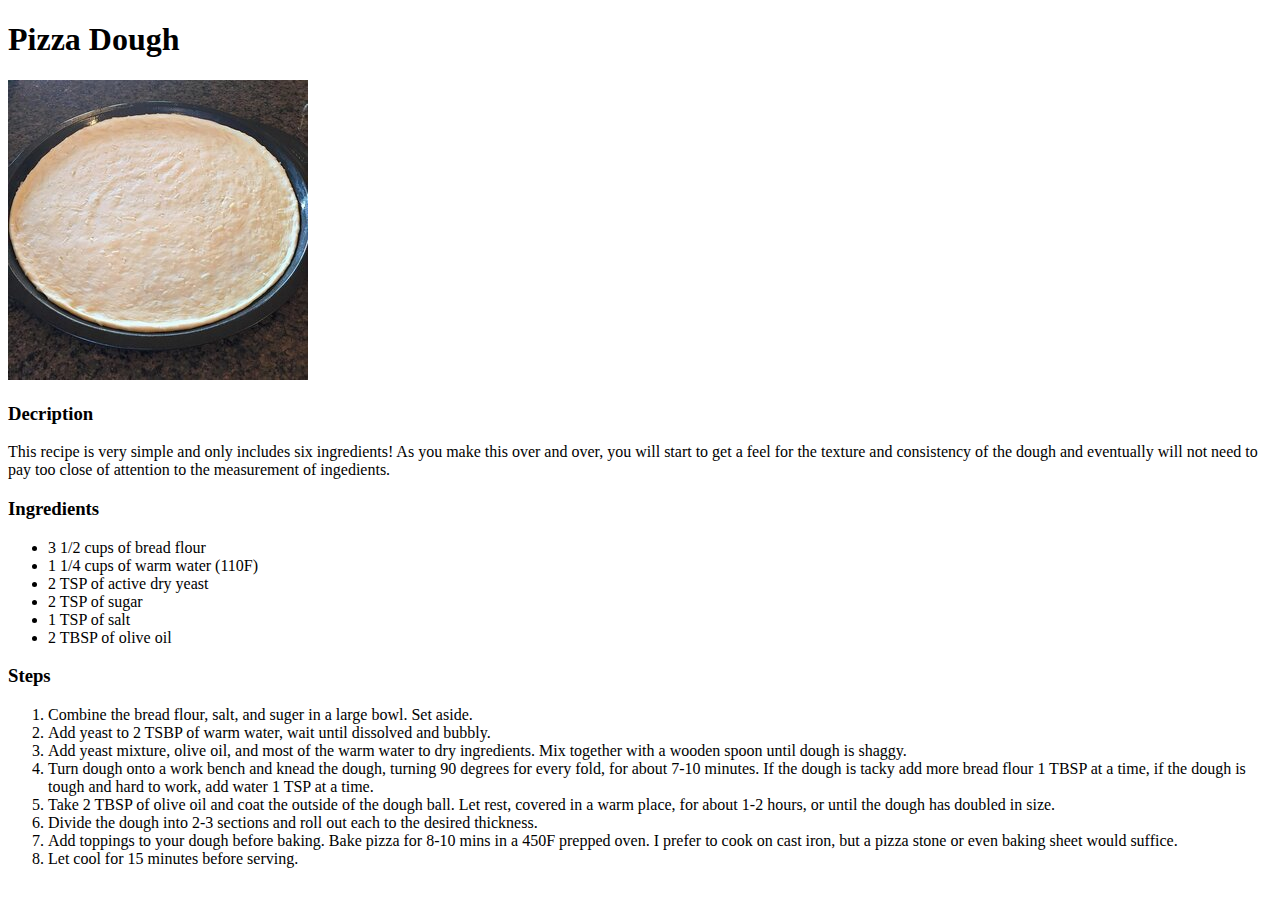
==== recipes/pizzaDough.html @ f2e984bf "Made a Dough Recipe" ====
<!DOCTYPE html>
<html lang="en">
<head>
    <meta charset="UTF-8">
    <meta http-equiv="X-UA-Compatible" content="IE=edge">
    <meta name="viewport" content="width=device-width, initial-scale=1.0">
    <title>Its-a me, Pizza Dough!</title>
</head>
<body>
    <h1>Pizza Dough</h1>
    <p> 
        <img src="../images/pizzadough.jpg" alt="Picture of pizza dough.">
    </p>

    <h3>Decription</h3>
    <p>
        This recipe is very simple and only includes six ingredients! As you make this over and over, 
        you will start to get a feel for the texture and consistency of the dough and eventually will not
        need to pay too close of attention to the measurement of ingedients.
    </p>

    <h3>Ingredients</h3>
    <p>
        <ul>
            <li>3 1/2 cups of bread flour</li>
            <li>1 1/4 cups of warm water (110F)</li>
            <li>2 TSP of active dry yeast</li>
            <li>2 TSP of sugar</li>
            <li>1 TSP of salt</li>
            <li>2 TBSP of olive oil</li>
        </ul>
    </p>

    <h3>Steps</h3>
    <p>
        <ol>
            <li>Combine the bread flour, salt, and suger in a large bowl. Set aside.</li>
            <li>Add yeast to 2 TSBP of warm water, wait until dissolved and bubbly.</li>
            <li>Add yeast mixture, olive oil, and most of the warm water to dry ingredients. Mix together with a wooden spoon until dough is shaggy.</li>
            <li>Turn dough onto a work bench and knead the dough, turning 90 degrees for every fold, for about 7-10 minutes. If the dough is tacky add more bread flour 1 TBSP at a time, if the dough is tough and hard to work, add water 1 TSP at a time.</li>
            <li>Take 2 TBSP of olive oil and coat the outside of the dough ball. Let rest, covered in a warm place, for about 1-2 hours, or until the dough has doubled in size.</li>
            <li>Divide the dough into 2-3 sections and roll out each to the desired thickness.</li>
            <li>Add toppings to your dough before baking. Bake pizza for 8-10 mins in a 450F prepped oven. I prefer to cook on cast iron, but a pizza stone or even baking sheet would suffice.</li>
            <li>Let cool for 15 minutes before serving.</li>
        </ol>
    </p>
</body>
</html>
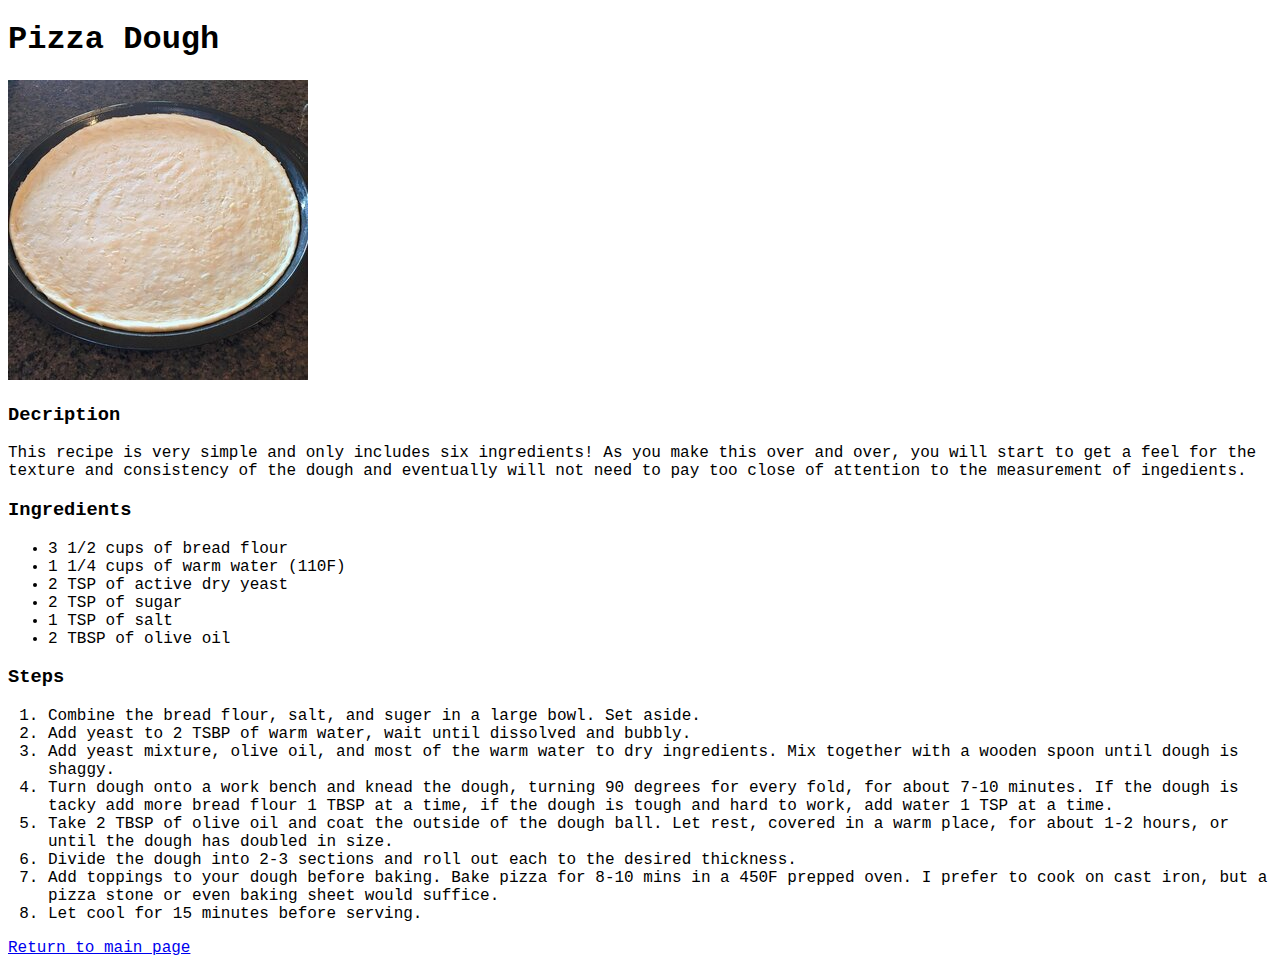
==== commit f2ab668c: "Added another recipe" ====
--- a/recipes/pizzaDough.html
+++ b/recipes/pizzaDough.html
@@ -1,6 +1,7 @@
 <!DOCTYPE html>
 <html lang="en">
 <head>
+    <link rel="stylesheet" href="../styles.css" />
     <meta charset="UTF-8">
     <meta http-equiv="X-UA-Compatible" content="IE=edge">
     <meta name="viewport" content="width=device-width, initial-scale=1.0">
@@ -44,5 +45,8 @@
             <li>Let cool for 15 minutes before serving.</li>
         </ol>
     </p>
+    <p>
+        <a href="../index.html">Return to main page</a>
+    </p>
 </body>
 </html>--- a/styles.css
+++ b/styles.css
@@ -0,0 +1,23 @@
+img {
+    height: auto;
+    width: 300px;
+}
+
+.head {
+    color: white;
+    background-color: black;
+    font-weight: 600;
+}
+
+* {
+    font-family:'Courier New', Courier, monospace
+}
+
+.alert {
+    color: red;
+}
+
+#warning {
+    color: black;
+    background-color: red;
+}